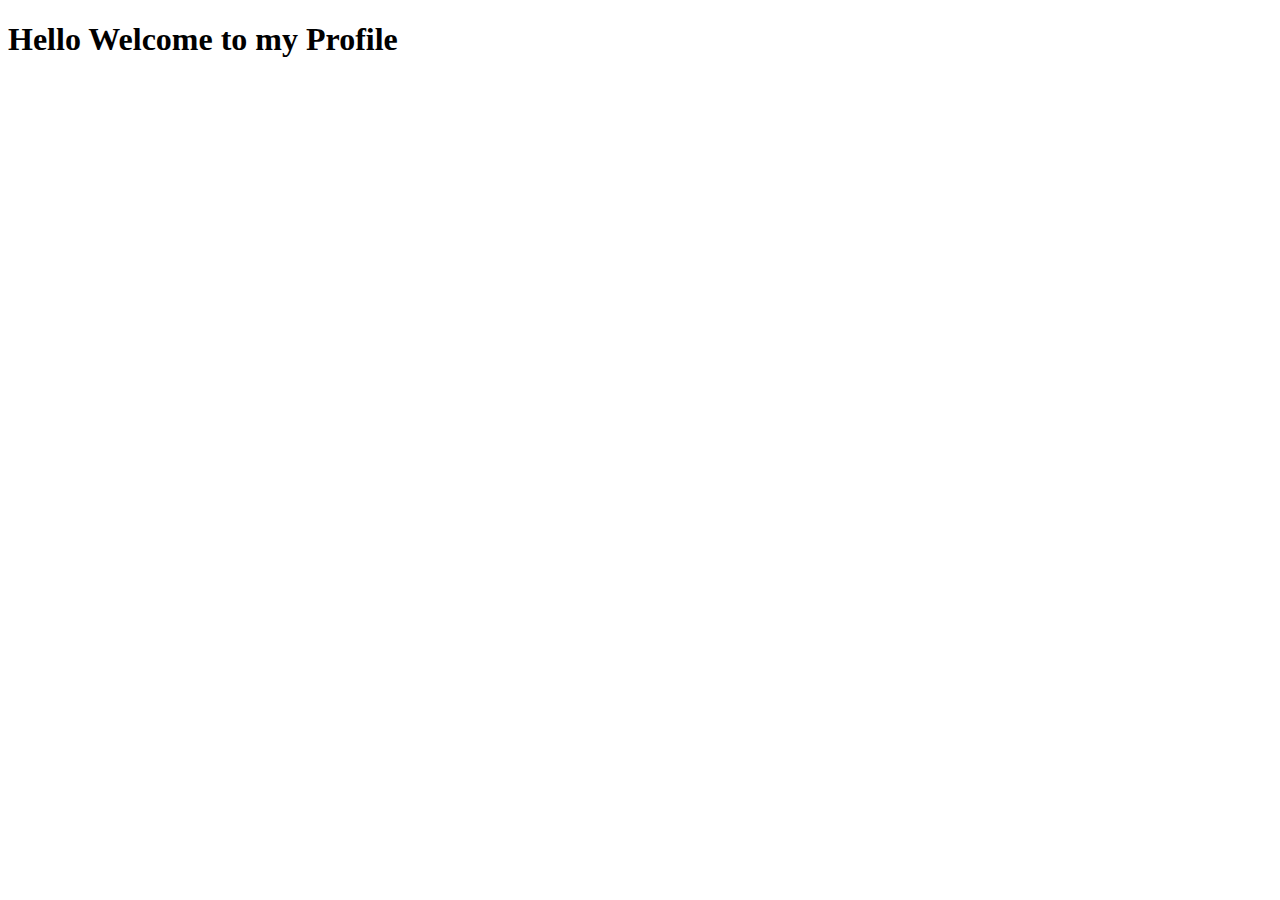
==== index.html @ 89d297a3 "First Git Command" ====
<!DOCTYPE html>
<html lang="en">
<head>
    <meta charset="UTF-8">
    <meta http-equiv="X-UA-Compatible" content="IE=edge">
    <meta name="viewport" content="width=device-width, initial-scale=1.0">
    <title>My Profile</title>
</head>
<body>
    <h1>Hello Welcome to my Profile</h1>
</body>
</html>
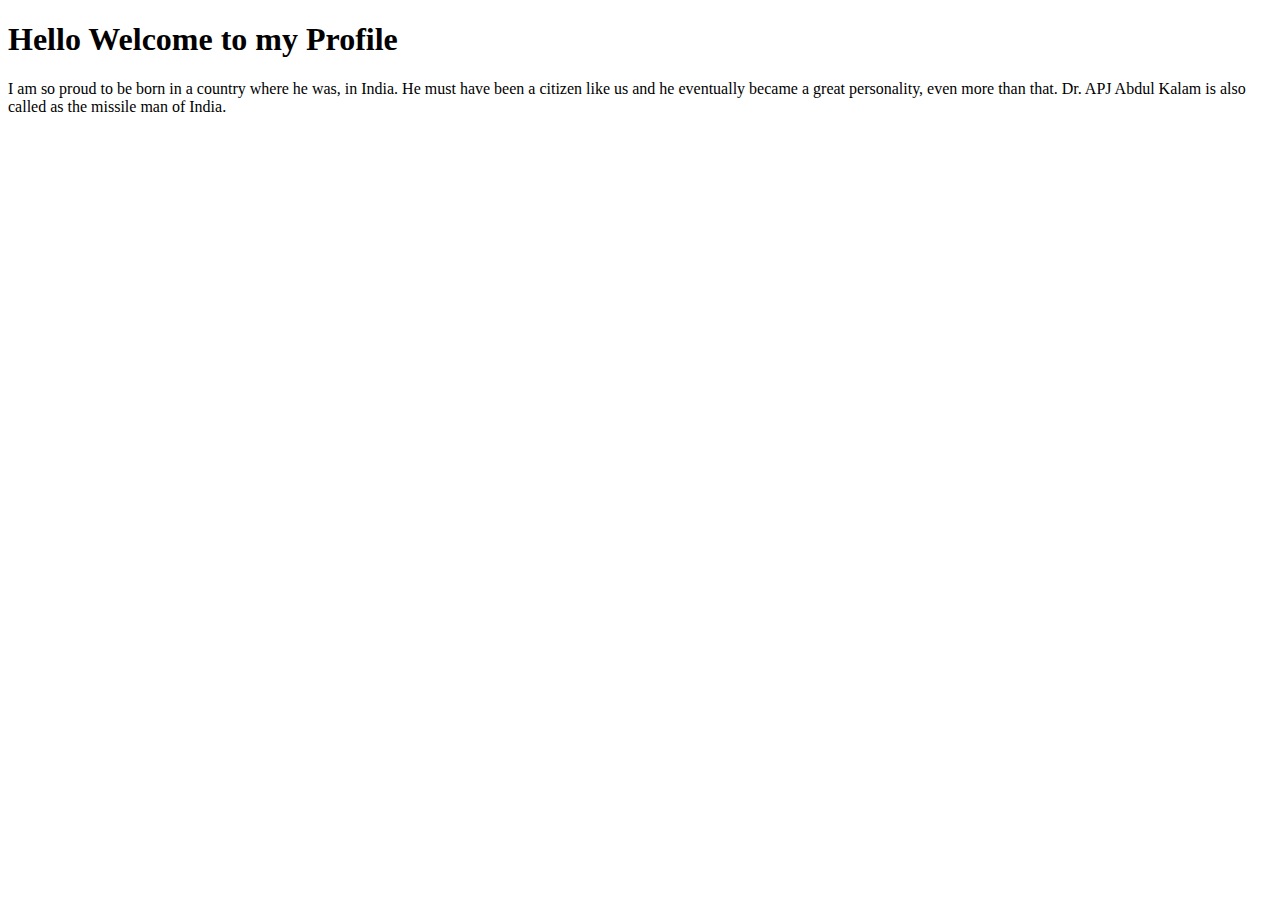
==== commit 39e7122c: "Edit sample" ====
--- a/index.html
+++ b/index.html
@@ -8,5 +8,8 @@
 </head>
 <body>
     <h1>Hello Welcome to my Profile</h1>
+    <p>I am so proud to be born in a country where he was, in India. He must have been a citizen like us and he eventually became a great personality, even more than that. Dr. APJ Abdul Kalam is also called as the missile man of India.
+    
+    </p>
 </body>
 </html>